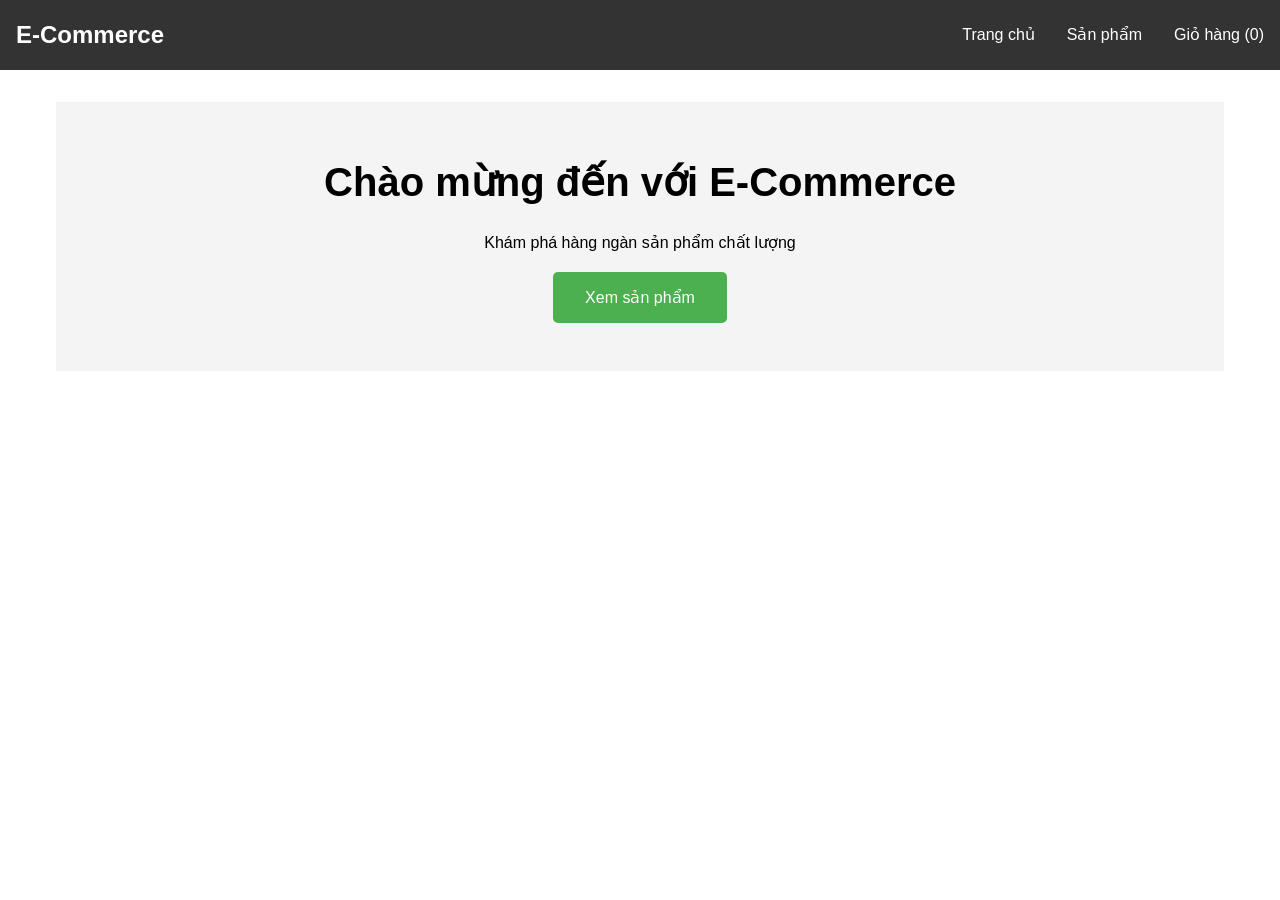
==== frontend/index.html @ 18d09106 "Initial commit: E-commerce project structure" ====
<!DOCTYPE html>
<html lang="vi">
<head>
    <meta charset="UTF-8">
    <meta name="viewport" content="width=device-width, initial-scale=1.0">
    <title>E-Commerce - Trang chủ</title>
    <style>
        * {
            margin: 0;
            padding: 0;
            box-sizing: border-box;
        }
        
        body {
            font-family: Arial, sans-serif;
            line-height: 1.6;
        }
        
        header {
            background: #333;
            color: #fff;
            padding: 1rem;
        }
        
        nav {
            display: flex;
            justify-content: space-between;
            align-items: center;
        }
        
        nav h1 {
            font-size: 1.5rem;
        }
        
        nav ul {
            display: flex;
            list-style: none;
            gap: 2rem;
        }
        
        nav a {
            color: #fff;
            text-decoration: none;
        }
        
        nav a:hover {
            color: #4CAF50;
        }
        
        main {
            max-width: 1200px;
            margin: 2rem auto;
            padding: 0 1rem;
        }
        
        .hero {
            text-align: center;
            padding: 3rem 0;
            background: #f4f4f4;
            margin-bottom: 2rem;
        }
        
        .hero h2 {
            font-size: 2.5rem;
            margin-bottom: 1rem;
        }
        
        .btn {
            display: inline-block;
            padding: 0.8rem 2rem;
            background: #4CAF50;
            color: #fff;
            text-decoration: none;
            border-radius: 5px;
            margin-top: 1rem;
        }
        
        .btn:hover {
            background: #45a049;
        }
    </style>
</head>
<body>
    <header>
        <nav>
            <h1>E-Commerce</h1>
            <ul>
                <li><a href="index.html">Trang chủ</a></li>
                <li><a href="products.html">Sản phẩm</a></li>
                <li><a href="cart.html">Giỏ hàng (<span id="cart-count">0</span>)</a></li>
            </ul>
        </nav>
    </header>
    
    <main>
        <section class="hero">
            <h2>Chào mừng đến với E-Commerce</h2>
            <p>Khám phá hàng ngàn sản phẩm chất lượng</p>
            <a href="products.html" class="btn">Xem sản phẩm</a>
        </section>
    </main>
    
    <script src="js/api.js"></script>
    <script src="js/cart.js"></script>
    <script>
        // Update cart count on page load
        document.addEventListener('DOMContentLoaded', () => {
            updateCartCount();
        });
    </script>
</body>
</html>
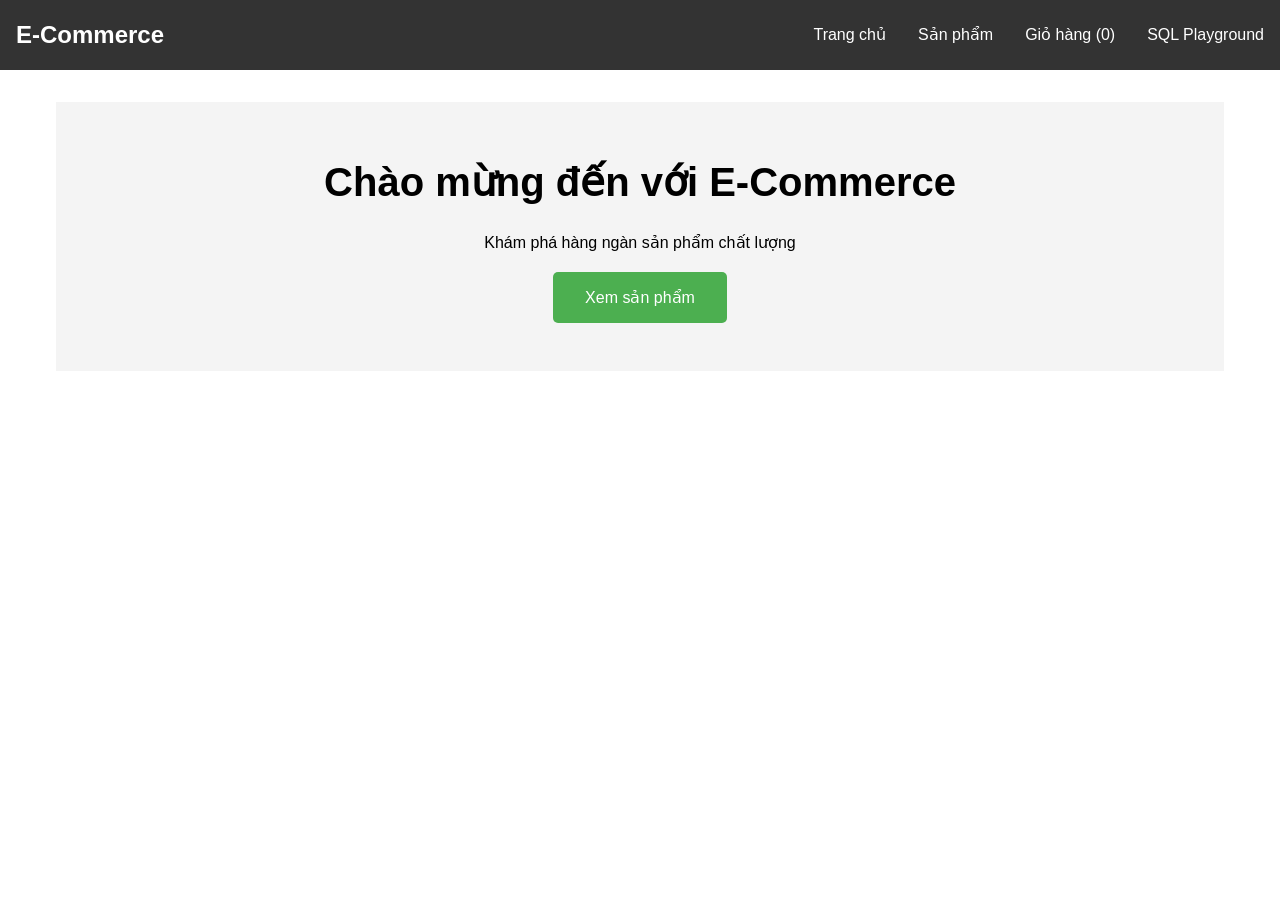
==== commit d515627e: "fix web" ====
--- a/frontend/index.html
+++ b/frontend/index.html
@@ -1,5 +1,6 @@
 <!DOCTYPE html>
 <html lang="vi">
+
 <head>
     <meta charset="UTF-8">
     <meta name="viewport" content="width=device-width, initial-scale=1.0">
@@ -10,61 +11,61 @@
             padding: 0;
             box-sizing: border-box;
         }
-        
+
         body {
             font-family: Arial, sans-serif;
             line-height: 1.6;
         }
-        
+
         header {
             background: #333;
             color: #fff;
             padding: 1rem;
         }
-        
+
         nav {
             display: flex;
             justify-content: space-between;
             align-items: center;
         }
-        
+
         nav h1 {
             font-size: 1.5rem;
         }
-        
+
         nav ul {
             display: flex;
             list-style: none;
             gap: 2rem;
         }
-        
+
         nav a {
             color: #fff;
             text-decoration: none;
         }
-        
+
         nav a:hover {
             color: #4CAF50;
         }
-        
+
         main {
             max-width: 1200px;
             margin: 2rem auto;
             padding: 0 1rem;
         }
-        
+
         .hero {
             text-align: center;
             padding: 3rem 0;
             background: #f4f4f4;
             margin-bottom: 2rem;
         }
-        
+
         .hero h2 {
             font-size: 2.5rem;
             margin-bottom: 1rem;
         }
-        
+
         .btn {
             display: inline-block;
             padding: 0.8rem 2rem;
@@ -74,12 +75,13 @@
             border-radius: 5px;
             margin-top: 1rem;
         }
-        
+
         .btn:hover {
             background: #45a049;
         }
     </style>
 </head>
+
 <body>
     <header>
         <nav>
@@ -88,10 +90,11 @@
                 <li><a href="index.html">Trang chủ</a></li>
                 <li><a href="products.html">Sản phẩm</a></li>
                 <li><a href="cart.html">Giỏ hàng (<span id="cart-count">0</span>)</a></li>
+                <li><a href="sql-playground.html">SQL Playground</a></li>
             </ul>
         </nav>
     </header>
-    
+
     <main>
         <section class="hero">
             <h2>Chào mừng đến với E-Commerce</h2>
@@ -99,7 +102,7 @@
             <a href="products.html" class="btn">Xem sản phẩm</a>
         </section>
     </main>
-    
+
     <script src="js/api.js"></script>
     <script src="js/cart.js"></script>
     <script>
@@ -109,4 +112,5 @@
         });
     </script>
 </body>
-</html>
+
+</html>
